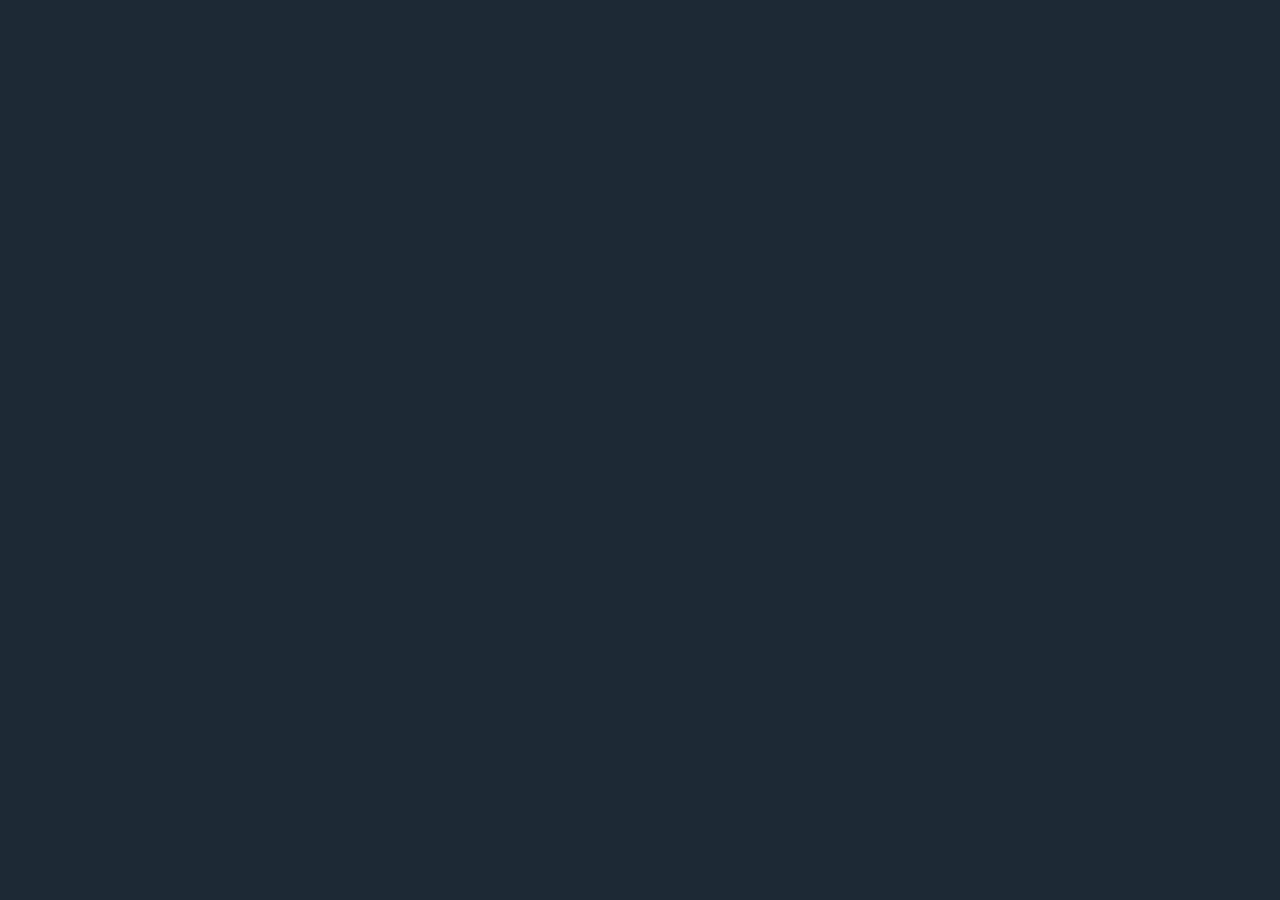
==== index.html @ ea45ead8 "Create Index" ====
<!DOCTYPE HTML>
<html>

<head>
    <title>Rick's Auto Shop Login Page</title>
    <meta name="author" content="Norman Martin">
    <style>
        body 
        {
            background-image: url(https://wallpapers.com/images/hd/mountain-sunset-jubypcz50gibilqb.webp);
            background-attachment: fixed;
            background-repeat: no-repeat;
            background-position: center;
            background-color: #1d2a35;
            color: red;
        }

        <!--source: https: //wallpapers.com/wallpapers/mountain-sunset-jubypcz50gibilqb.html -->
    </style>
</head>

<body>

</body>

</html>
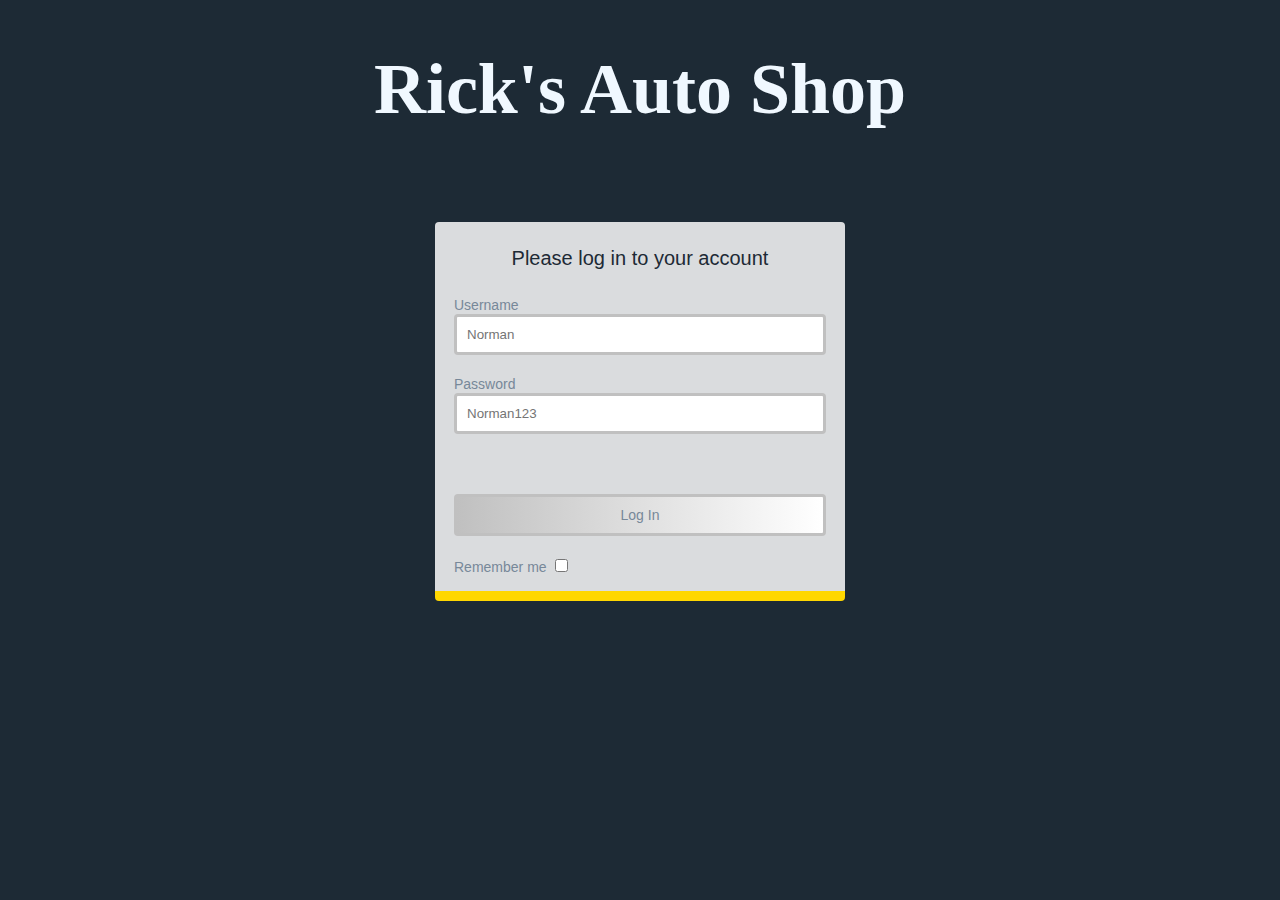
==== commit 36ed253f: "Mad page more responsive" ====
--- a/index.html
+++ b/index.html
@@ -3,24 +3,46 @@
 
 <head>
     <title>Rick's Auto Shop Login Page</title>
+    <meta name="viewport" content="width=device-width, initial-scale=1.0">
     <meta name="author" content="Norman Martin">
-    <style>
-        body 
-        {
-            background-image: url(https://wallpapers.com/images/hd/mountain-sunset-jubypcz50gibilqb.webp);
-            background-attachment: fixed;
-            background-repeat: no-repeat;
-            background-position: center;
-            background-color: #1d2a35;
-            color: red;
-        }
+    <link rel="stylesheet" href="CSS/default.css">
 
-        <!--source: https: //wallpapers.com/wallpapers/mountain-sunset-jubypcz50gibilqb.html -->
-    </style>
 </head>
 
 <body>
+    <h1>Rick's Auto Shop</h1></br>
+    <div class="roundBox">
+        <form name="login" id="loginForm">
 
+            <fieldset style="border:none">
+                <legend>
+                    <p class="heading">Please log in to your account</p>
+                </legend>
+                <label for="name">
+                    <span class="text"> Username</span>
+                </label>
+
+                <input class="input" type="text" name="name" id="name" minlength="5" maxlength="25" placeholder="Norman"
+                    required />
+                <label for="password">
+                    <span class="text">Password</span>
+                </label>
+                <input class="input" type="Password" name="password" id="password" minlength="5" placeholder="Norman123"
+                    required />
+                <div class="input" style="border: none;height: 10px;;">
+                    <span id="Message" class="text"></span>
+                </div>
+                <button class="input" type="submit" value="LOGIN">
+                    <span class="text"> Log In</span></button>
+                <label for="remember">
+                    <span class="text">Remember me</span>
+                </label>
+                <input type="checkbox" name="remember" id="remember" />
+            </fieldset>
+
+        </form>
+    </div>
+    <script src="JavaScript/default.js"></script>
 </body>
 
 </html>--- a/CSS/default.css
+++ b/CSS/default.css
@@ -0,0 +1,73 @@
+body {
+    background-image: url("../images/AutoMechanicBG.jpg");
+    /*image from https://www.dickysdoghouse.com/post/the-5-most-important-tools-for-a-mechanic*/
+    background-attachment: fixed;
+    background-repeat: no-repeat;
+    background-position: center;
+    background-size: cover;
+    background-color: #1d2a35;
+   
+}
+
+h1 {
+    font-family: Georgia, 'Times New Roman', Times, serif;
+    font-size: 72px;
+    color: aliceblue;
+    text-align: center;
+ 
+}
+
+
+legend{
+    text-align: center;
+}
+
+form{
+    margin: auto;
+    width: 400px;
+    background-color:rgba(255, 255, 255, 0.838) ;
+    border-radius: 4px;
+    padding: 5px;
+    border-bottom:10px inset gold;
+}
+
+
+.roundBox{
+    display: flex;
+    justify-content: center;
+    margin: 25px 50px 50px 50px;
+}
+.input{
+    box-sizing: border-box;
+    width: 100%;
+    padding: 10px;
+    border-radius: 4px;
+    border: 3px solid silver;
+    margin-bottom: 20px;
+  
+}
+
+.input:focus{
+    outline: none;
+    border: 3px solid gold;
+}
+ button{
+    background-image:linear-gradient(to right,silver,white) ;
+}
+
+.heading{
+    font-family:Geneva, Tahoma, sans-serif;
+    color: #1d2a35;
+    font-size: 20px;
+}
+.text{
+    color: lightslategrey;
+    font-family: Verdana, Tahoma, sans-serif;
+    font-size: 14px;
+}
+
+body{
+    font-family: Verdana, Tahoma, sans-serif;
+}
+
+
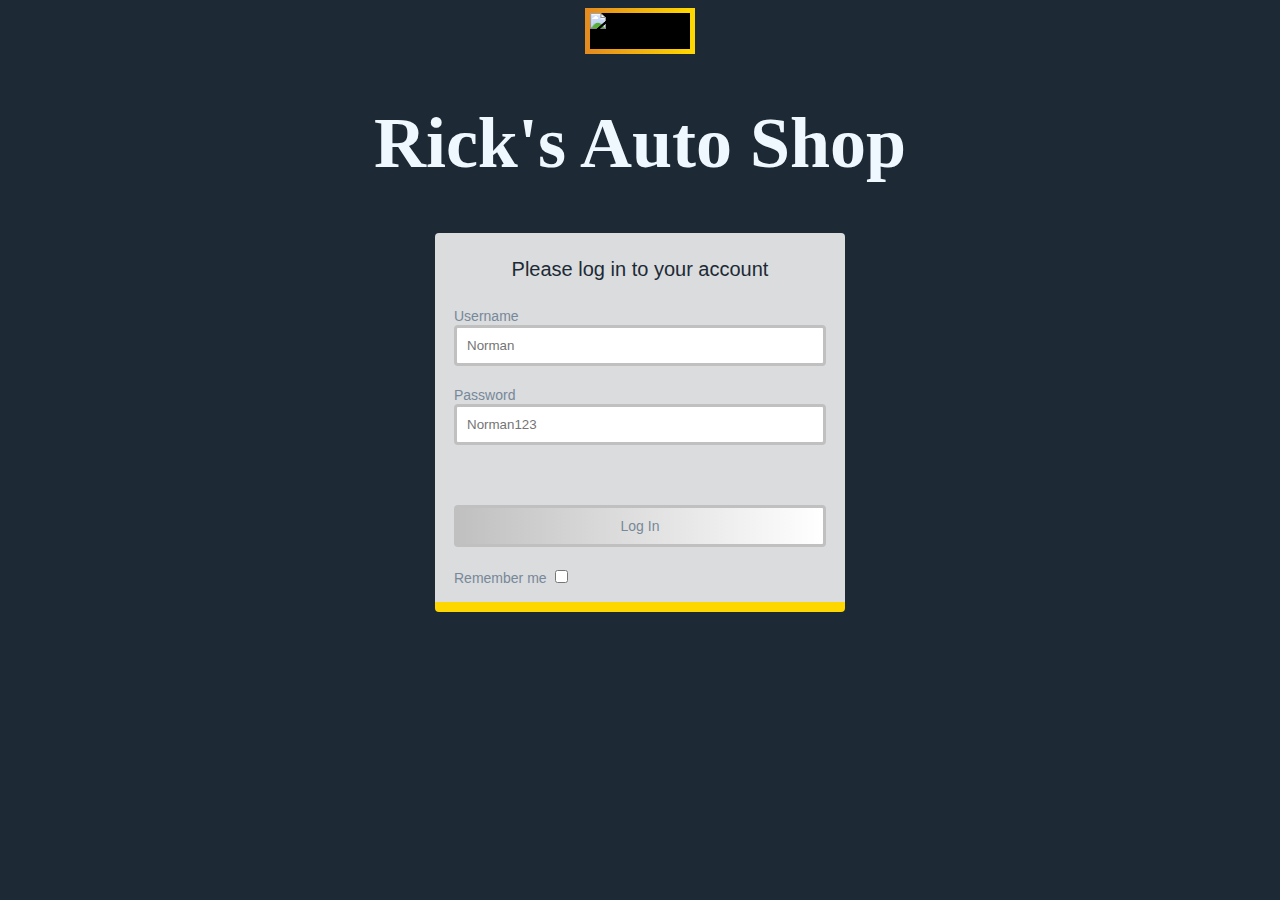
==== commit e67fcf85: "Added Homepage" ====
--- a/index.html
+++ b/index.html
@@ -3,14 +3,17 @@
 
 <head>
     <title>Rick's Auto Shop Login Page</title>
+    <link rel="icon" type="image/x-icon" href="images/RickAutoIcon.png">
     <meta name="viewport" content="width=device-width, initial-scale=1.0">
-    <meta name="author" content="Norman Martin">
+    <meta name="author" content="Norman Martin-2300232">
+    <!--Tutor:Sirisha Badhika-->
     <link rel="stylesheet" href="CSS/default.css">
-
 </head>
 
 <body>
-    <h1>Rick's Auto Shop</h1></br>
+
+    <img class="centerImg" src="images/RickAutoLogo.png" alt="Image not found">
+    <h1 class>Rick's Auto Shop</h1>
     <div class="roundBox">
         <form name="login" id="loginForm">
 
--- a/CSS/default.css
+++ b/CSS/default.css
@@ -1,3 +1,6 @@
+/*Norman Martin-2300232
+Tutor:Sirisha Badhika*/
+
 body {
     background-image: url("../images/AutoMechanicBG.jpg");
     /*image from https://www.dickysdoghouse.com/post/the-5-most-important-tools-for-a-mechanic*/
@@ -6,7 +9,6 @@
     background-position: center;
     background-size: cover;
     background-color: #1d2a35;
-   
 }
 
 h1 {
@@ -14,60 +16,118 @@
     font-size: 72px;
     color: aliceblue;
     text-align: center;
- 
+    cursor: default;
+
 }
 
 
-legend{
+legend {
     text-align: center;
 }
 
-form{
+form {
     margin: auto;
     width: 400px;
-    background-color:rgba(255, 255, 255, 0.838) ;
+    background-color: rgba(255, 255, 255, 0.838);
     border-radius: 4px;
     padding: 5px;
-    border-bottom:10px inset gold;
+    border-bottom: 10px inset gold;
 }
 
 
-.roundBox{
+.roundBox {
     display: flex;
     justify-content: center;
     margin: 25px 50px 50px 50px;
 }
-.input{
+
+.input {
     box-sizing: border-box;
     width: 100%;
     padding: 10px;
     border-radius: 4px;
     border: 3px solid silver;
     margin-bottom: 20px;
-  
+
 }
 
-.input:focus{
+.fadeBorder {
+    background-image: linear-gradient(90deg, #ffffff00 0, gold 50%, #ffffff00 100%);
+    height: 2px;
+    margin: auto;
+    margin-top: -40px;
+    width: 50%;
+}
+
+
+.input:focus {
     outline: none;
     border: 3px solid gold;
 }
- button{
-    background-image:linear-gradient(to right,silver,white) ;
+
+button {
+
+    background-image: linear-gradient(to right, silver, white);
 }
 
-.heading{
-    font-family:Geneva, Tahoma, sans-serif;
+.centerImg {
+    display: block;
+    margin-left: auto;
+    margin-right: auto;
+    width: 100px;
+    border-image: linear-gradient(to right, #e58c1f 0%, gold 100%) 1;
+    border-width: 5px;
+    border-style: solid;
+    background-color: black;
+
+}
+
+.heading {
+    font-family: Geneva, Tahoma, sans-serif;
     color: #1d2a35;
     font-size: 20px;
 }
-.text{
+
+.text {
     color: lightslategrey;
     font-family: Verdana, Tahoma, sans-serif;
     font-size: 14px;
 }
 
-body{
+body {
+    overflow: scroll;
     font-family: Verdana, Tahoma, sans-serif;
 }
 
+.headerMain {
+    top: 0;
+    right: 0;
+    width: 100%;
+    height: fit-content;
+    position: fixed;
+    border-bottom: 4px solid gold;
+    background-color: #333;
+    display: flex;
+    align-items: center;
+    justify-content: space-between;
+    overflow: hidden;
+}
 
+.headerMain a {
+    font-size: 2vw;
+    display: block;
+    color: white;
+    padding: 5px 5px;
+    text-align: center;
+    text-decoration: none;
+}
+
+a .centerImg {
+    width: 4vw;
+}
+
+/*
+a{
+    border: 1px solid black;
+}
+    */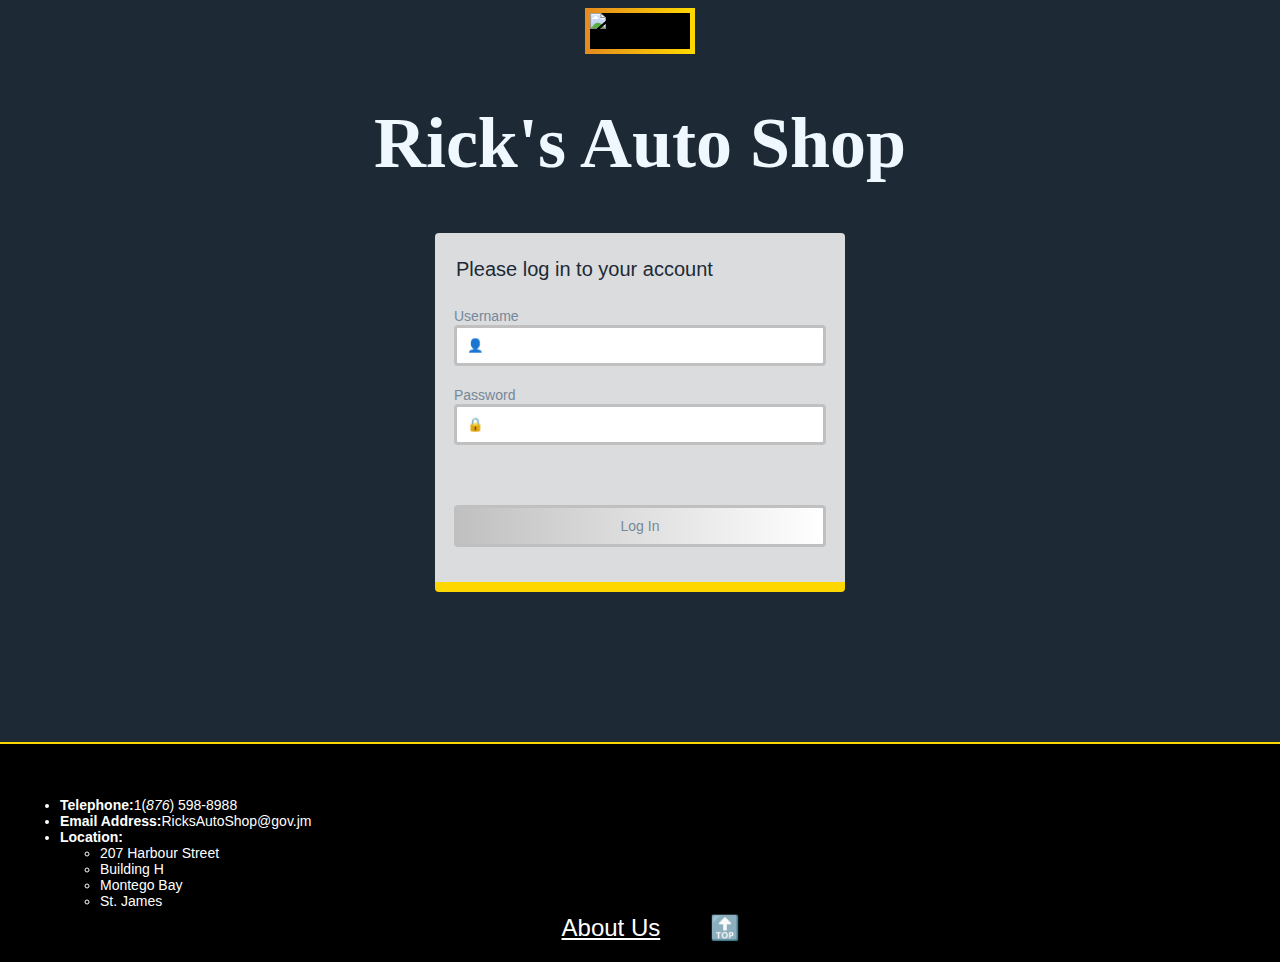
==== commit 5e203fe1: "Complete Site" ====
--- a/index.html
+++ b/index.html
@@ -10,14 +10,14 @@
     <link rel="stylesheet" href="CSS/default.css">
 </head>
 
-<body>
+<body id="loginPage" name="Top">
 
     <img class="centerImg" src="images/RickAutoLogo.png" alt="Image not found">
     <h1 class>Rick's Auto Shop</h1>
     <div class="roundBox">
-        <form name="login" id="loginForm">
+        <form name="login" id="loginForm" class="formContent">
 
-            <fieldset style="border:none">
+            <fieldset>
                 <legend>
                     <p class="heading">Please log in to your account</p>
                 </legend>
@@ -25,25 +25,42 @@
                     <span class="text"> Username</span>
                 </label>
 
-                <input class="input" type="text" name="name" id="name" minlength="5" maxlength="25" placeholder="Norman"
+                <input class="input" type="text" name="name" id="name" minlength="8" maxlength="25" placeholder="&#128100;"
                     required />
                 <label for="password">
                     <span class="text">Password</span>
                 </label>
-                <input class="input" type="Password" name="password" id="password" minlength="5" placeholder="Norman123"
+                <input class="input" type="Password" name="password" id="password" minlength="5" placeholder="&#128274;"
                     required />
                 <div class="input" style="border: none;height: 10px;;">
                     <span id="Message" class="text"></span>
                 </div>
                 <button class="input" type="submit" value="LOGIN">
                     <span class="text"> Log In</span></button>
-                <label for="remember">
-                    <span class="text">Remember me</span>
-                </label>
-                <input type="checkbox" name="remember" id="remember" />
             </fieldset>
 
         </form>
+    </div>
+
+    <div id="footer">
+        <ul type="disc">
+            <li> <b> Telephone:</b>1(<i>876</i>) 598-8988</li>
+            <li> <b>Email Address:</b>RicksAutoShop@gov.jm</li>
+            <li><b> Location:</b>
+                <ul>
+                    <li>207 Harbour Street</li>
+                    <li>Building H</li>
+                    <li>Montego Bay</li>
+                    <li>St. James</li>
+                </ul>
+            </li>
+        </ul>
+        <div>
+
+
+            <a href="webpages/aboutUs.Html"><u>About Us</u></a><br>
+            <a href="#Top"> &#128285;</a>
+        </div>
     </div>
     <script src="JavaScript/default.js"></script>
 </body>
--- a/CSS/default.css
+++ b/CSS/default.css
@@ -2,8 +2,7 @@
 Tutor:Sirisha Badhika*/
 
 body {
-    background-image: url("../images/AutoMechanicBG.jpg");
-    /*image from https://www.dickysdoghouse.com/post/the-5-most-important-tools-for-a-mechanic*/
+
     background-attachment: fixed;
     background-repeat: no-repeat;
     background-position: center;
@@ -17,15 +16,47 @@
     color: aliceblue;
     text-align: center;
     cursor: default;
-
-}
-
-
-legend {
-    text-align: center;
-}
-
-form {
+}
+
+#loginPage {
+    background-image: url("../images/AutoMechanicBG.jpg");
+    /*image from https://www.dickysdoghouse.com/post/the-5-most-important-tools-for-a-mechanic*/
+}
+
+#homePage,
+#servicePage,
+#checkoutPage {
+    background-image: url("../images/car_engine.jpg");
+    /*image from https://www.flickr.com/photos/82404061@N04/40769679523*/
+
+}
+
+
+#homePage h1 {
+    color: aliceblue;
+    font-size: 40px;
+    margin-top: 150px;
+}
+
+#servicePage h1 {
+    color: aliceblue;
+    font-size: 40px;
+    margin-top: 150px;
+}
+
+#checkoutPage h1 {
+    color: aliceblue;
+    font-size: 40px;
+    margin-top: 150px;
+}
+
+
+fieldset {
+    border: none;
+}
+
+
+.formContent {
     margin: auto;
     width: 400px;
     background-color: rgba(255, 255, 255, 0.838);
@@ -35,6 +66,31 @@
 }
 
 
+.serviceContent {
+    margin: auto;
+    width: 100%;
+    border-radius: 4px;
+    padding: 5px;
+    border-right: 10px inset gold;
+}
+
+td {
+    padding-left: 20px;
+}
+
+table p {
+    font-size: 15px;
+}
+
+.checkmark {
+    margin: auto;
+    justify-content: center;
+    height: 30px;
+    width: 30px;
+    background-color: #eee;
+}
+
+
 .roundBox {
     display: flex;
     justify-content: center;
@@ -55,8 +111,8 @@
     background-image: linear-gradient(90deg, #ffffff00 0, gold 50%, #ffffff00 100%);
     height: 2px;
     margin: auto;
-    margin-top: -40px;
     width: 50%;
+    display: block;
 }
 
 
@@ -88,6 +144,17 @@
     font-size: 20px;
 }
 
+.title {
+    font-family: Tahoma, sans-serif;
+    color: #1d2a35;
+    font-weight: bold;
+    font-size: 18px;
+}
+
+.box .title {
+    margin-left: 50px;
+}
+
 .text {
     color: lightslategrey;
     font-family: Verdana, Tahoma, sans-serif;
@@ -95,7 +162,6 @@
 }
 
 body {
-    overflow: scroll;
     font-family: Verdana, Tahoma, sans-serif;
 }
 
@@ -105,29 +171,222 @@
     width: 100%;
     height: fit-content;
     position: fixed;
-    border-bottom: 4px solid gold;
-    background-color: #333;
+    background-color: azure;
     display: flex;
     align-items: center;
     justify-content: space-between;
-    overflow: hidden;
-}
-
-.headerMain a {
+    background-image: url(../images/silver_metal.jpg);
+}
+
+.headerBorder {
+    border-image: linear-gradient(to right, #e58c1f 0%, gold 100%) 1;
+    border-width: 5px 0px;
+    border-style: solid;
+}
+
+.headerMain .centerImg {
+    width: 51px;
+}
+
+.bannerLeft {
+    display: flex;
+    float: right;
+    align-items: center;
+}
+
+#company,
+#service,
+#checkout,
+#aboutus {
+    padding: 10px 10px;
     font-size: 2vw;
     display: block;
+
+}
+
+#company {
+    padding-left: 50px;
+}
+
+
+a:hover {
+    background-color: #0000005e;
+    color: gold;
+}
+
+a {
+    text-decoration: none;
+    color: #ffffff;
+
+}
+
+
+
+.box {
+
+    margin: auto;
+    width: 80%;
+    overflow: auto;
+    margin-top: 50px;
+    background-image: linear-gradient(90deg, #ffffff 0, silver 50%, #ffffff 100%);
+    border-radius: 4px;
+    padding: 20px;
+    border-bottom: 10px inset gold;
+}
+
+
+.right {
+
+    width: 600px;
+    float: left;
+    padding-left: 20px;
+
+}
+
+.left {
+    margin-left: 620px;
+    display: flex;
+
+}
+
+.box button {
+    width: 200px;
+    height: 40px;
+    border: 1px solid black;
+
+}
+
+button:hover {
+    background-image: linear-gradient(#ffffff83 50%, white 100%);
+    border: 1px solid gold;
+}
+
+.box .text {
+    color: black;
+}
+
+.box a:hover {
+    background-color: rgba(255, 255, 255, 0);
+}
+
+.box .heading {
+    background-color: gold;
+
+}
+
+#homePage .right h1 {
+    margin-top: 0;
+    color: black;
+    font-size: 30px;
+}
+
+.box img {
+    margin: auto;
+    border-radius: 10px;
+    width: 500px;
+}
+
+.box q {
+    display: flex;
+    margin-top: 100px;
+    font-size: 30px;
+    text-align: center;
+}
+
+li {
+    padding: 4px;
+    list-style-image: url('../images/nut.png');
+}
+
+#footer {
+    display: flex;
+    align-items: center;
     color: white;
-    padding: 5px 5px;
-    text-align: center;
-    text-decoration: none;
-}
-
-a .centerImg {
-    width: 4vw;
-}
-
-/*
-a{
+    font-size: 14px;
+    border-top: 2px solid gold;
+    margin: auto;
+    padding: 20px;
+    margin-top: 100px;
+    width: 100%;
+    background-color: black;
+    position: absolute;
+    left: 0;
+}
+
+#footer div {
+    font-size: 24px;
+    display: flex;
+    margin-top: 150px;
+    margin-left: 200px;
+}
+
+#footer a {
+    padding-left: 50px;
+}
+
+.bottom {
+    justify-content: flex-end;
+}
+
+#footer li {
+
+    padding: 0;
+
+}
+
+.submitBtn {
+    width: 100%;
+    margin: auto;
+}
+
+.left a {
+    margin-top: 110px;
+    margin-left: 100px;
+
+}
+
+#checkout .serviceContent {
     border: 1px solid black;
 }
-    */+
+.left table {
+    margin: auto;
+}
+
+.errorBox {
+    display: flex;
+    margin: auto;
+    margin-top: 200px;
+    justify-content: center;
+    background-color: silver;
+    color: #1d2a35;
+}
+
+#profileimg {
+    width: 80%;
+}
+
+.profileBox {
+    width: 50%;
+}
+
+.profileBox .right {
+
+    width: 100px;
+    float: left;
+}
+
+.profileBox .left {
+    margin-left: 10px;
+    display: flex;
+
+}
+
+.profileBox a {
+    color: #1d2a35;
+
+}
+
+.profileBox a:hover {
+    color: #e58c1f;
+}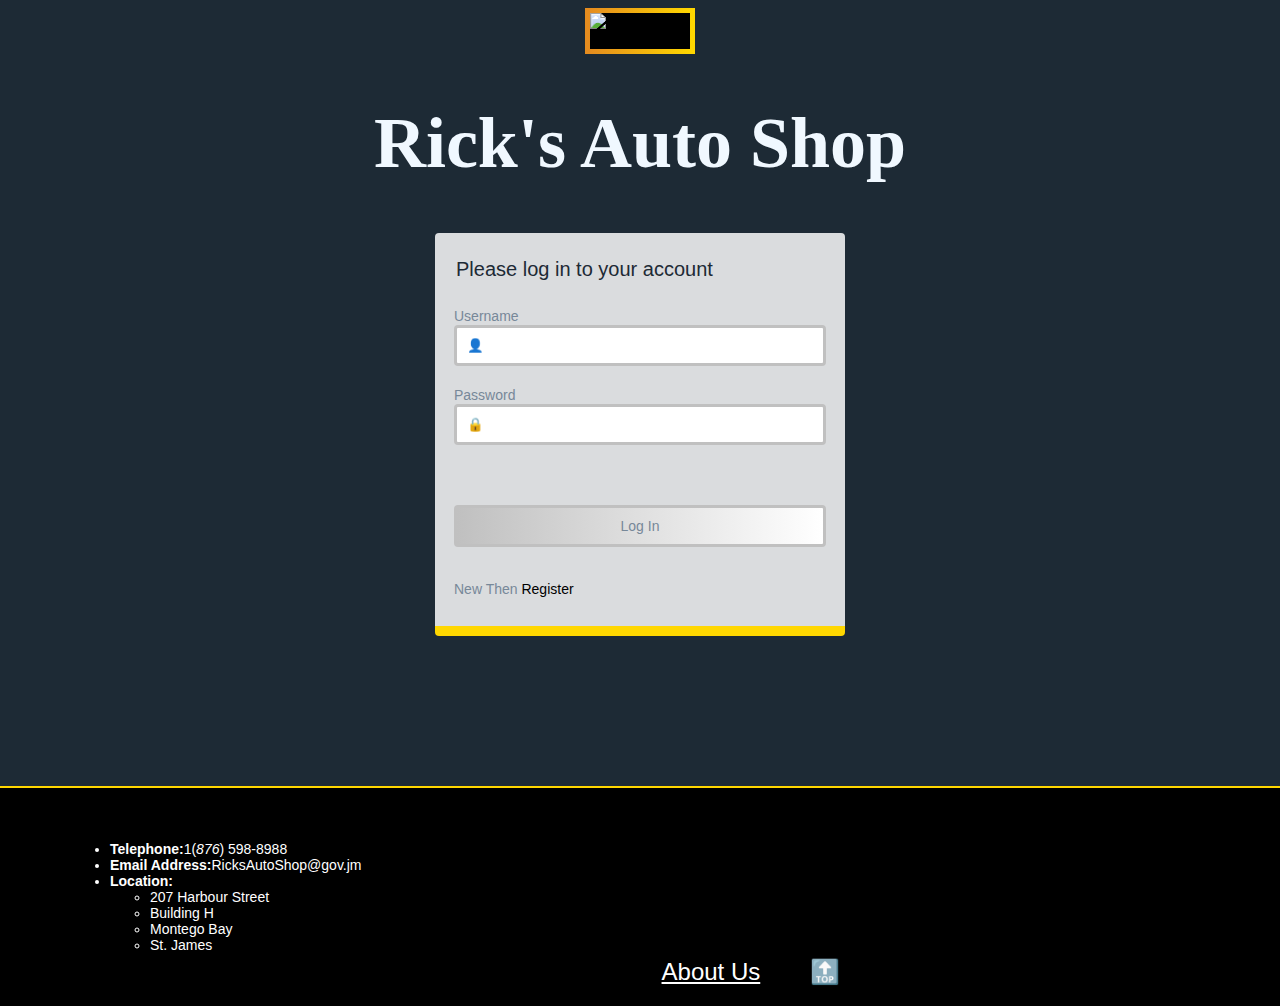
==== commit 5c9f6be0: "Add registration Page" ====
--- a/index.html
+++ b/index.html
@@ -2,7 +2,7 @@
 <html>
 
 <head>
-    <title>Rick's Auto Shop Login Page</title>
+    <title>Rick's Auto Shop Login Pages</title>
     <link rel="icon" type="image/x-icon" href="images/RickAutoIcon.png">
     <meta name="viewport" content="width=device-width, initial-scale=1.0">
     <meta name="author" content="Norman Martin-2300232">
@@ -25,18 +25,21 @@
                     <span class="text"> Username</span>
                 </label>
 
-                <input class="input" type="text" name="name" id="name" minlength="8" maxlength="25" placeholder="&#128100;"
+                <input class="input" type="text" name="name" id="name" minlength="4" maxlength="25" placeholder="&#128100;"
                     required />
                 <label for="password">
                     <span class="text">Password</span>
                 </label>
-                <input class="input" type="Password" name="password" id="password" minlength="5" placeholder="&#128274;"
+                <input class="input" type="Password" name="password" id="password" minlength="8" placeholder="&#128274;"
                     required />
                 <div class="input" style="border: none;height: 10px;;">
                     <span id="Message" class="text"></span>
                 </div>
                 <button class="input" type="submit" value="LOGIN">
                     <span class="text"> Log In</span></button>
+                <div>
+                    <p class="text">New Then <a class="Registerlink" href="webpages/register.html">Register<a></p>
+                </div>
             </fieldset>
 
         </form>
@@ -62,7 +65,7 @@
             <a href="#Top"> &#128285;</a>
         </div>
     </div>
-    <script src="JavaScript/default.js"></script>
+    <script src="JavaScript/login.js"></script>
 </body>
 
 </html>--- a/CSS/default.css
+++ b/CSS/default.css
@@ -8,6 +8,8 @@
     background-position: center;
     background-size: cover;
     background-color: #1d2a35;
+    background-image: url("../images/car_engine.jpg");
+    /*image from https://www.flickr.com/photos/82404061@N04/40769679523*/
 }
 
 h1 {
@@ -18,17 +20,9 @@
     cursor: default;
 }
 
-#loginPage {
+#loginPage{
     background-image: url("../images/AutoMechanicBG.jpg");
     /*image from https://www.dickysdoghouse.com/post/the-5-most-important-tools-for-a-mechanic*/
-}
-
-#homePage,
-#servicePage,
-#checkoutPage {
-    background-image: url("../images/car_engine.jpg");
-    /*image from https://www.flickr.com/photos/82404061@N04/40769679523*/
-
 }
 
 
@@ -125,6 +119,25 @@
 
     background-image: linear-gradient(to right, silver, white);
 }
+
+.Registerlink{
+    color: black;
+}
+
+.Registerlink:hover{
+
+    color: #e58c1f;
+    background-color: transparent;
+    text-decoration: underline;
+}
+
+/*Hide Arrows for TRN Input*/
+input::-webkit-outer-spin-button,
+input::-webkit-inner-spin-button {
+  -webkit-appearance: none;
+  margin: 0;
+}
+
 
 .centerImg {
     display: block;
@@ -258,7 +271,7 @@
 
 button:hover {
     background-image: linear-gradient(#ffffff83 50%, white 100%);
-    border: 1px solid gold;
+    border: 3px solid gold;
 }
 
 .box .text {
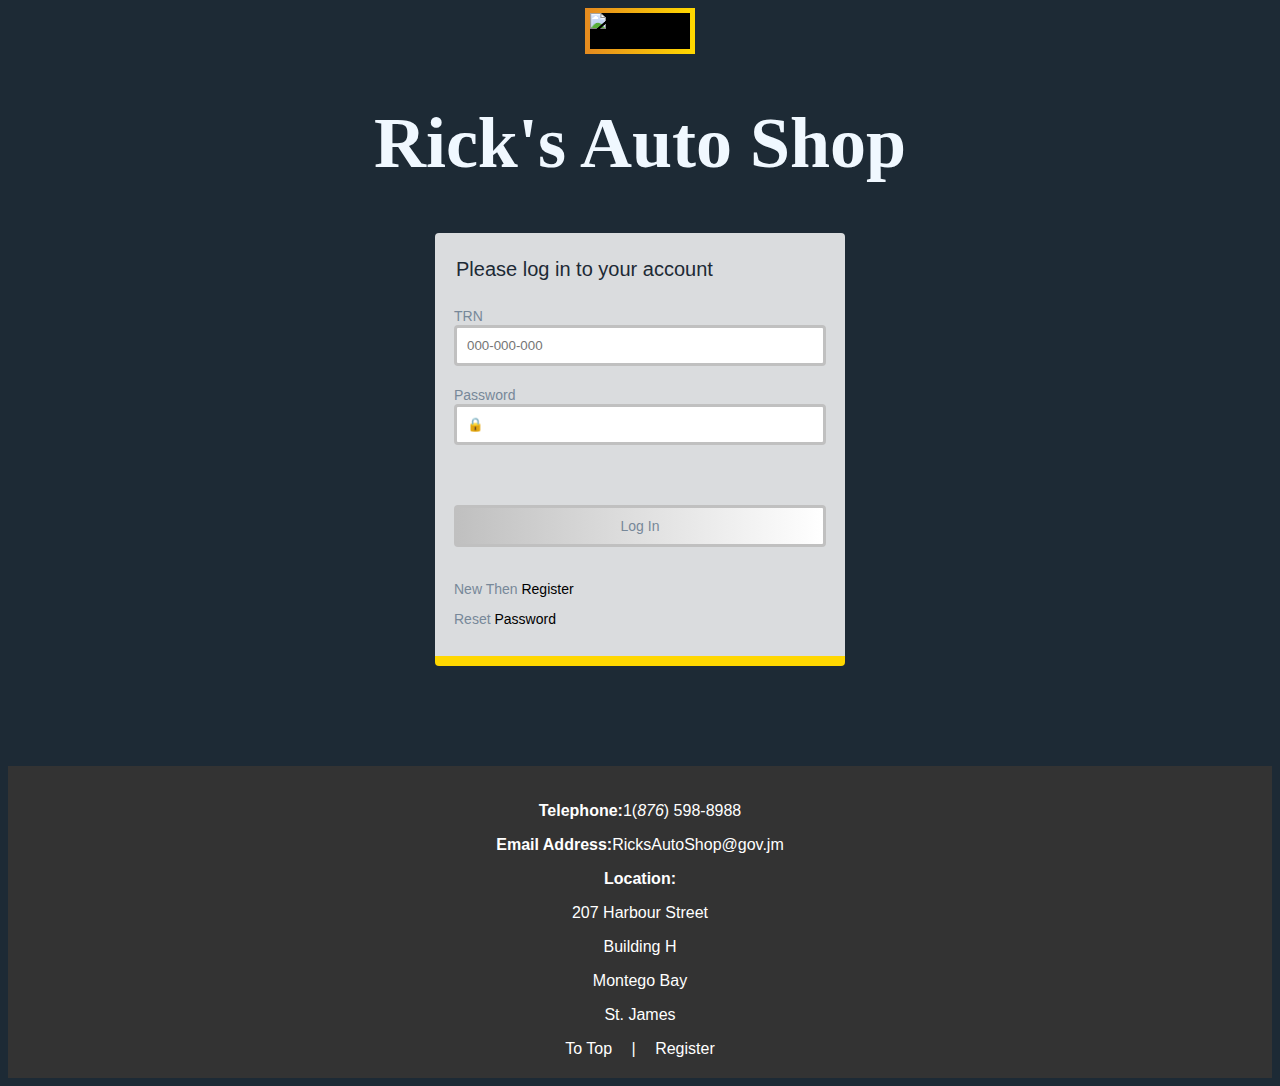
==== commit d5ebc9cb: "Final Changes" ====
--- a/index.html
+++ b/index.html
@@ -21,12 +21,13 @@
                 <legend>
                     <p class="heading">Please log in to your account</p>
                 </legend>
-                <label for="name">
-                    <span class="text"> Username</span>
+
+                <label for="trn">
+                    <span class="text">TRN</span>
                 </label>
+                <input class="input" type="text" name="trn" id="trn" minlength="11" maxlength="11"
+                    placeholder="000-000-000" required />
 
-                <input class="input" type="text" name="name" id="name" minlength="4" maxlength="25" placeholder="&#128100;"
-                    required />
                 <label for="password">
                     <span class="text">Password</span>
                 </label>
@@ -38,33 +39,29 @@
                 <button class="input" type="submit" value="LOGIN">
                     <span class="text"> Log In</span></button>
                 <div>
-                    <p class="text">New Then <a class="Registerlink" href="webpages/register.html">Register<a></p>
+                    <p class="text">New Then <a class="Registerlink" href="webpages/register.html">Register</a></p>
+                    <p class="text">Reset <a class="Registerlink" href="webpages/reset.html">Password</a></p>
                 </div>
             </fieldset>
 
         </form>
     </div>
 
-    <div id="footer">
-        <ul type="disc">
-            <li> <b> Telephone:</b>1(<i>876</i>) 598-8988</li>
-            <li> <b>Email Address:</b>RicksAutoShop@gov.jm</li>
-            <li><b> Location:</b>
-                <ul>
-                    <li>207 Harbour Street</li>
-                    <li>Building H</li>
-                    <li>Montego Bay</li>
-                    <li>St. James</li>
-                </ul>
-            </li>
-        </ul>
-        <div>
+    <!-- Footer Section -->
+    <footer class="footerMain">
 
+        <p> <b> Telephone:</b>1(<i>876</i>) 598-8988</p>
+        <p> <b>Email Address:</b>RicksAutoShop@gov.jm</p>
+        <p><b> Location:</b>
+        <p>207 Harbour Street</p>
+        <p>Building H</p>
+        <p>Montego Bay</p>
+        <p>St. James</p>
+        </p>
+        <a href="#top">To Top</a> |
+        <a href="webpages/register.html">Register</a>
+    </footer>
 
-            <a href="webpages/aboutUs.Html"><u>About Us</u></a><br>
-            <a href="#Top"> &#128285;</a>
-        </div>
-    </div>
     <script src="JavaScript/login.js"></script>
 </body>
 
--- a/CSS/default.css
+++ b/CSS/default.css
@@ -2,7 +2,7 @@
 Tutor:Sirisha Badhika*/
 
 body {
-
+    font-family: Verdana, Tahoma, sans-serif;
     background-attachment: fixed;
     background-repeat: no-repeat;
     background-position: center;
@@ -12,44 +12,167 @@
     /*image from https://www.flickr.com/photos/82404061@N04/40769679523*/
 }
 
-h1 {
+ h1 {
     font-family: Georgia, 'Times New Roman', Times, serif;
-    font-size: 72px;
+    font-size: 40px;
     color: aliceblue;
     text-align: center;
     cursor: default;
 }
 
-#loginPage{
+#loginPage h1{
+    font-size: 72px;
+}
+
+/*Nav Bar Container and Links*/
+.header {
+    overflow: hidden;
+    background-color: #f1f1f1;
+    align-items: center;
+    padding: 20px 10px;
+    background-image: url(../images/silver_metal.jpg);
+}
+
+.header a {
+    float: left;
+    color: white;
+    text-align: center;
+    padding: 12px;
+    text-decoration: none;
+    font-size: 30px;
+    
+}
+
+
+.header a:hover {
+    background-color: #ddd;
+    color: black;
+}
+
+.header a.active {
+    background-color: #00000048;
+    color: silver;
+}
+
+.header img {
+    width: 65px;
+    border-image: linear-gradient(to right, #e58c1f 0%, gold 100%) 1;
+    border-width: 5px;
+    border-style: solid;
+    background-color: black;
+    float: left;
+}
+
+.header-right {
+    float: right;
+}
+
+
+
+/*content and information div*/
+
+.box {
+    width: 80%;
+    margin: auto;
+    margin-top: 50px;
+    background-image: linear-gradient(90deg, #ffffff 0, silver 50%, #ffffff 100%);
+    border-radius: 4px;
+    overflow: hidden;
+    padding: 40px 20px;
+    border-bottom: 10px inset gold;
+    display: flex;
+    justify-content: space-between; /* Ensures space between the two sections */
+    align-items: center; /* Aligns items vertically in the center */
+}
+
+.box-left {
+    flex: 2; /* Makes the left box take available space */
+    padding-right: 20px;
+}
+
+.box-right {
+    flex: 1; /* Makes the right box take available space */
+    text-align: right;
+    padding: 10px;
+}
+
+.box img {
+    width: 500px;
+    border-radius: 20px;
+}
+
+.box h1{
+    color: black;
+}
+
+.box button {
+    width: 200px;
+    height: 40px;
+    border: 1px solid black;
+
+}
+.box a:hover {
+    background-color: rgba(255, 255, 255, 0);
+}
+
+.box .heading {
+    background-color: gold;
+
+}
+.box .text {
+    color: black;
+}
+
+.box q {
+    display: flex;
+    margin-top: 100px;
+    font-size: 30px;
+    text-align: center;
+}
+@media screen and (max-width: 500px) {
+    .header a,.box-left {
+        float: none;
+        display: block;
+        text-align: left;
+        font-size: 20px;
+    }
+
+    .header-right,.box-right,.header img {
+        float: none;
+    }
+
+  .box{
+    display: block;
+  }
+
+  .box img {
+    width: 250px;
+    float: none;
+}
+
+
+}
+
+
+/*Login Page Background*/
+#loginPage {
     background-image: url("../images/AutoMechanicBG.jpg");
     /*image from https://www.dickysdoghouse.com/post/the-5-most-important-tools-for-a-mechanic*/
 }
-
-
-#homePage h1 {
-    color: aliceblue;
-    font-size: 40px;
-    margin-top: 150px;
-}
-
-#servicePage h1 {
-    color: aliceblue;
-    font-size: 40px;
-    margin-top: 150px;
-}
-
-#checkoutPage h1 {
-    color: aliceblue;
-    font-size: 40px;
-    margin-top: 150px;
-}
-
-
+/*Stats Page Background*/
+#statspage {
+    background-color: rgba(255, 255, 255, 0.838);
+    background-image: none;
+    background-image: linear-gradient(to right, silver, white);
+}
+
+
+/*Remove Border Around File*/
 fieldset {
     border: none;
 }
 
-
+/*Style form*/
 .formContent {
     margin: auto;
     width: 400px;
@@ -59,13 +182,13 @@
     border-bottom: 10px inset gold;
 }
 
-
+/*Style Service Detail div*/
 .serviceContent {
     margin: auto;
     width: 100%;
     border-radius: 4px;
     padding: 5px;
-    border-right: 10px inset gold;
+    min-height: 200px;
 }
 
 td {
@@ -77,11 +200,8 @@
 }
 
 .checkmark {
-    margin: auto;
-    justify-content: center;
     height: 30px;
     width: 30px;
-    background-color: #eee;
 }
 
 
@@ -120,22 +240,22 @@
     background-image: linear-gradient(to right, silver, white);
 }
 
-.Registerlink{
+.Registerlink {
     color: black;
 }
 
-.Registerlink:hover{
+.Registerlink:hover {
 
     color: #e58c1f;
     background-color: transparent;
     text-decoration: underline;
 }
 
-/*Hide Arrows for TRN Input*/
+/*Hide Arrows for number Input*/
 input::-webkit-outer-spin-button,
 input::-webkit-inner-spin-button {
-  -webkit-appearance: none;
-  margin: 0;
+    -webkit-appearance: none;
+    margin: 0;
 }
 
 
@@ -151,10 +271,12 @@
 
 }
 
+
 .heading {
     font-family: Geneva, Tahoma, sans-serif;
     color: #1d2a35;
     font-size: 20px;
+
 }
 
 .title {
@@ -164,9 +286,6 @@
     font-size: 18px;
 }
 
-.box .title {
-    margin-left: 50px;
-}
 
 .text {
     color: lightslategrey;
@@ -174,22 +293,7 @@
     font-size: 14px;
 }
 
-body {
-    font-family: Verdana, Tahoma, sans-serif;
-}
-
-.headerMain {
-    top: 0;
-    right: 0;
-    width: 100%;
-    height: fit-content;
-    position: fixed;
-    background-color: azure;
-    display: flex;
-    align-items: center;
-    justify-content: space-between;
-    background-image: url(../images/silver_metal.jpg);
-}
+
 
 .headerBorder {
     border-image: linear-gradient(to right, #e58c1f 0%, gold 100%) 1;
@@ -197,29 +301,7 @@
     border-style: solid;
 }
 
-.headerMain .centerImg {
-    width: 51px;
-}
-
-.bannerLeft {
-    display: flex;
-    float: right;
-    align-items: center;
-}
-
-#company,
-#service,
-#checkout,
-#aboutus {
-    padding: 10px 10px;
-    font-size: 2vw;
-    display: block;
-
-}
-
-#company {
-    padding-left: 50px;
-}
+
 
 
 a:hover {
@@ -235,116 +317,31 @@
 
 
 
-.box {
-
-    margin: auto;
-    width: 80%;
-    overflow: auto;
-    margin-top: 50px;
-    background-image: linear-gradient(90deg, #ffffff 0, silver 50%, #ffffff 100%);
-    border-radius: 4px;
-    padding: 20px;
-    border-bottom: 10px inset gold;
-}
-
-
-.right {
-
-    width: 600px;
-    float: left;
-    padding-left: 20px;
-
-}
-
-.left {
-    margin-left: 620px;
-    display: flex;
-
-}
-
-.box button {
-    width: 200px;
-    height: 40px;
-    border: 1px solid black;
-
-}
-
+
+input:hover,
 button:hover {
     background-image: linear-gradient(#ffffff83 50%, white 100%);
     border: 3px solid gold;
 }
 
-.box .text {
-    color: black;
-}
-
-.box a:hover {
-    background-color: rgba(255, 255, 255, 0);
-}
-
-.box .heading {
-    background-color: gold;
-
-}
-
-#homePage .right h1 {
-    margin-top: 0;
-    color: black;
-    font-size: 30px;
-}
-
-.box img {
-    margin: auto;
-    border-radius: 10px;
-    width: 500px;
-}
-
-.box q {
-    display: flex;
+
+.footerMain {
+    background-color: #333;
+    color: white;
+    padding: 20px;
+    text-align: center;
     margin-top: 100px;
-    font-size: 30px;
-    text-align: center;
-}
-
-li {
-    padding: 4px;
-    list-style-image: url('../images/nut.png');
-}
-
-#footer {
-    display: flex;
-    align-items: center;
+}
+
+.footerMain a {
     color: white;
-    font-size: 14px;
-    border-top: 2px solid gold;
-    margin: auto;
-    padding: 20px;
-    margin-top: 100px;
-    width: 100%;
-    background-color: black;
-    position: absolute;
-    left: 0;
-}
-
-#footer div {
-    font-size: 24px;
-    display: flex;
-    margin-top: 150px;
-    margin-left: 200px;
-}
-
-#footer a {
-    padding-left: 50px;
-}
-
-.bottom {
-    justify-content: flex-end;
-}
-
-#footer li {
-
-    padding: 0;
-
+    margin: 0 15px;
+    text-decoration: none;
+}
+
+
+.footerMain a:hover {
+    color: #e58c1f;
 }
 
 .submitBtn {
@@ -352,54 +349,74 @@
     margin: auto;
 }
 
-.left a {
-    margin-top: 110px;
-    margin-left: 100px;
-
-}
-
-#checkout .serviceContent {
-    border: 1px solid black;
-}
-
-.left table {
-    margin: auto;
-}
-
-.errorBox {
+
+
+
+
+
+a.error {
     display: flex;
     margin: auto;
     margin-top: 200px;
     justify-content: center;
+    color: #1d2a35;
+}
+
+a.error:hover {
     background-color: silver;
-    color: #1d2a35;
-}
-
-#profileimg {
-    width: 80%;
-}
-
-.profileBox {
-    width: 50%;
-}
-
-.profileBox .right {
-
-    width: 100px;
-    float: left;
-}
-
-.profileBox .left {
-    margin-left: 10px;
-    display: flex;
-
-}
-
-.profileBox a {
-    color: #1d2a35;
-
-}
-
-.profileBox a:hover {
-    color: #e58c1f;
+}
+
+
+/*------------------------------------------------------*/
+
+#cartTable {
+    width: 100%;
+    border-collapse: collapse;
+    margin-bottom: 20px;
+    background-color: #f0f0f0;
+}
+
+#cartTable th,
+#cartTable td {
+    border: 1px solid #ddd;
+    padding: 8px;
+    text-align: center;
+    background-color: #ffffff;
+
+}
+
+#cartTable th {
+    background-color: #1d2a35;
+    color: aliceblue;
+    font-weight: bold;
+}
+
+.controls {
+    text-align: right;
+    margin-top: 10px;
+}
+
+.controls pre {
+    font-size: 18px;
+    font-weight: bold;
+    color: #eaefed;
+}
+
+.buttonAction {
+    background-color: #e58c1f;
+    color: black;
+    border: none;
+    padding: 10px 20px;
+    margin: 5px;
+    border-radius: 4px;
+    cursor: pointer;
+}
+
+.buttonAction:hover {
+    background-color: gold;
+}
+
+#totalPrice {
+    color: #eaefed;
+    font-size: 18px;
 }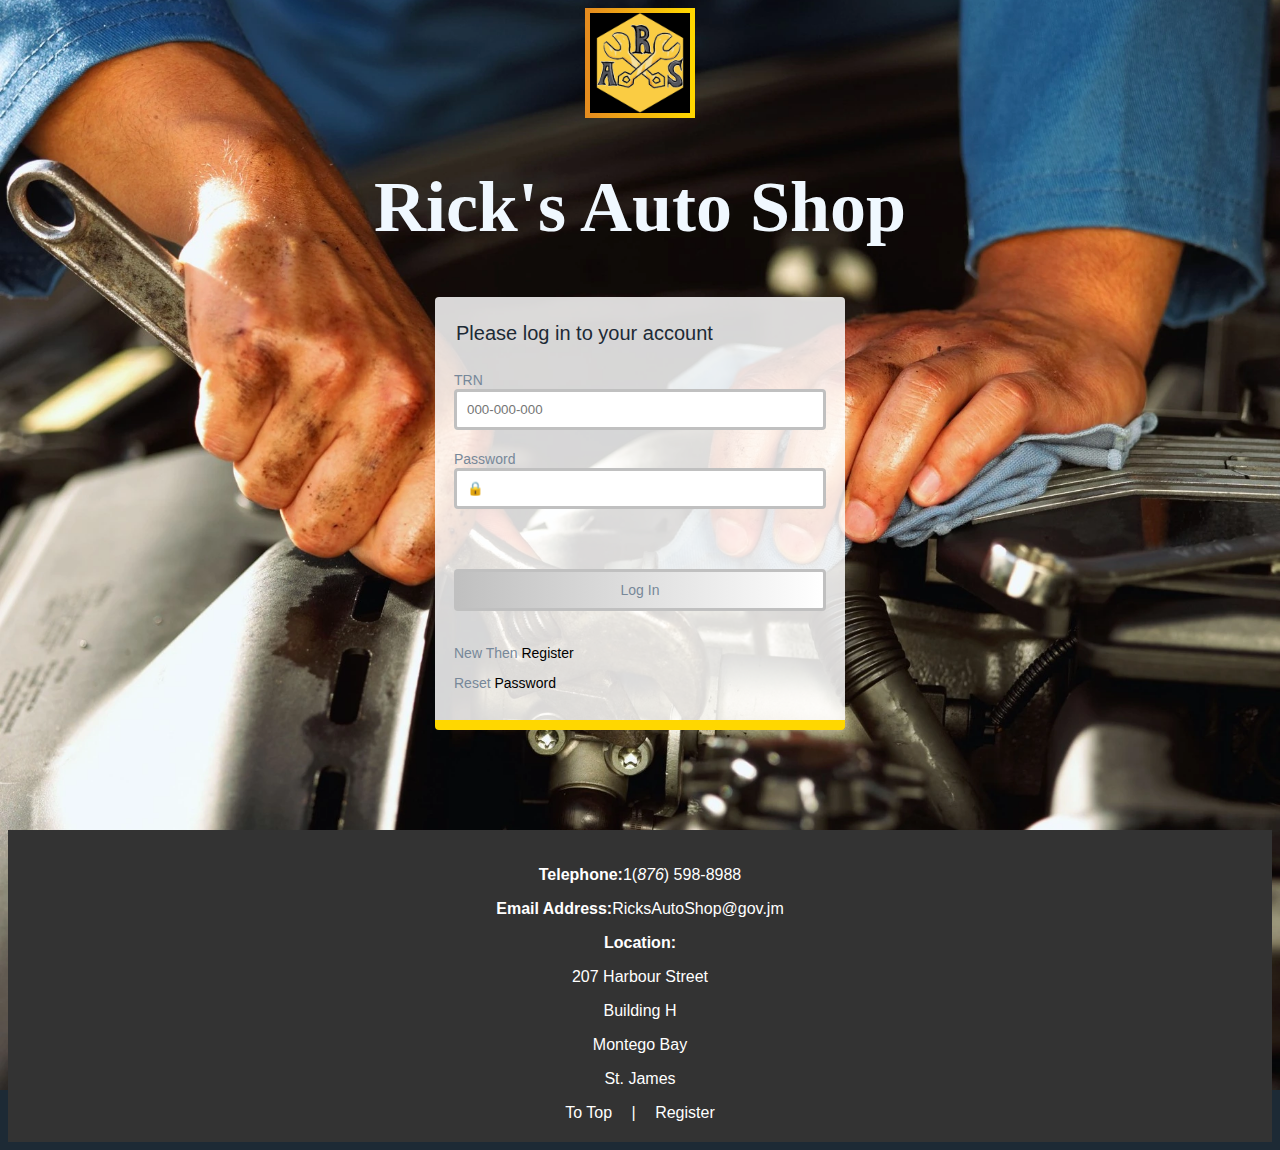
==== commit 9f3be657: "Changed images to webp" ====
--- a/index.html
+++ b/index.html
@@ -3,7 +3,7 @@
 
 <head>
     <title>Rick's Auto Shop Login Pages</title>
-    <link rel="icon" type="image/x-icon" href="images/RickAutoIcon.png">
+    <link rel="icon" type="image/x-icon" href="images/RickAutoIcon.webp">
     <meta name="viewport" content="width=device-width, initial-scale=1.0">
     <meta name="author" content="Norman Martin-2300232">
     <!--Tutor:Sirisha Badhika-->
@@ -12,7 +12,7 @@
 
 <body id="loginPage" name="Top">
 
-    <img class="centerImg" src="images/RickAutoLogo.png" alt="Image not found">
+    <img class="centerImg" src="images/RickAutoLogo.webp" alt="Image not found">
     <h1 class>Rick's Auto Shop</h1>
     <div class="roundBox">
         <form name="login" id="loginForm" class="formContent">
--- a/CSS/default.css
+++ b/CSS/default.css
@@ -8,7 +8,7 @@
     background-position: center;
     background-size: cover;
     background-color: #1d2a35;
-    background-image: url("../images/car_engine.jpg");
+    background-image: url("../images/car_engine.webp");
     /*image from https://www.flickr.com/photos/82404061@N04/40769679523*/
 }
 
@@ -30,7 +30,7 @@
     background-color: #f1f1f1;
     align-items: center;
     padding: 20px 10px;
-    background-image: url(../images/silver_metal.jpg);
+    background-image: url(../images/silver_metal.webp);
 }
 
 .header a {
@@ -156,7 +156,7 @@
 
 /*Login Page Background*/
 #loginPage {
-    background-image: url("../images/AutoMechanicBG.jpg");
+    background-image: url("../images/AutoMechanicBG.webp");
     /*image from https://www.dickysdoghouse.com/post/the-5-most-important-tools-for-a-mechanic*/
 }
 /*Stats Page Background*/
